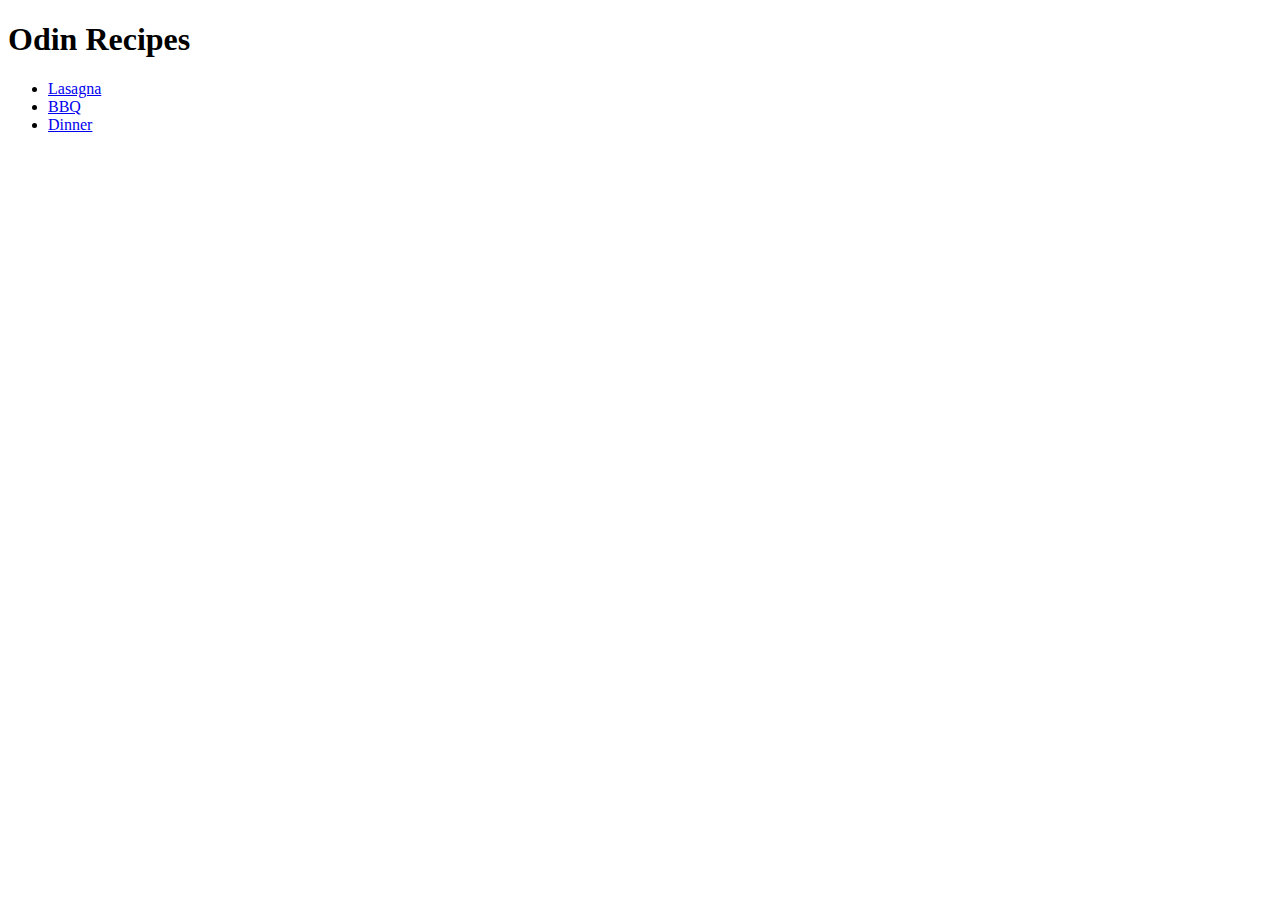
==== index.html @ 0c566066 "Create recipes html files and added links" ====
<!DOCTYPE html>
<html lang="en">

<head>
    <meta charset="UTF-8">
    <meta http-equiv="X-UA-Compatible" content="IE=edge">
    <meta name="viewport" content="width=device-width, initial-scale=1.0">
    <title>Document</title>
</head>

<body>
    <h1>
        Odin Recipes
    </h1>
    <ul>
        <li><a href="./recipes/lasagna.html" alt="Lasagna recipe">Lasagna</a></li>
        <li><a href="./recipes/bbq.html" alt="BBQ recipe">BBQ</a></li>
        <li><a href="./recipes/dinner-recipe.html" alt="BBQ recipe">Dinner</a></li>
    </ul>
</body>

</html>
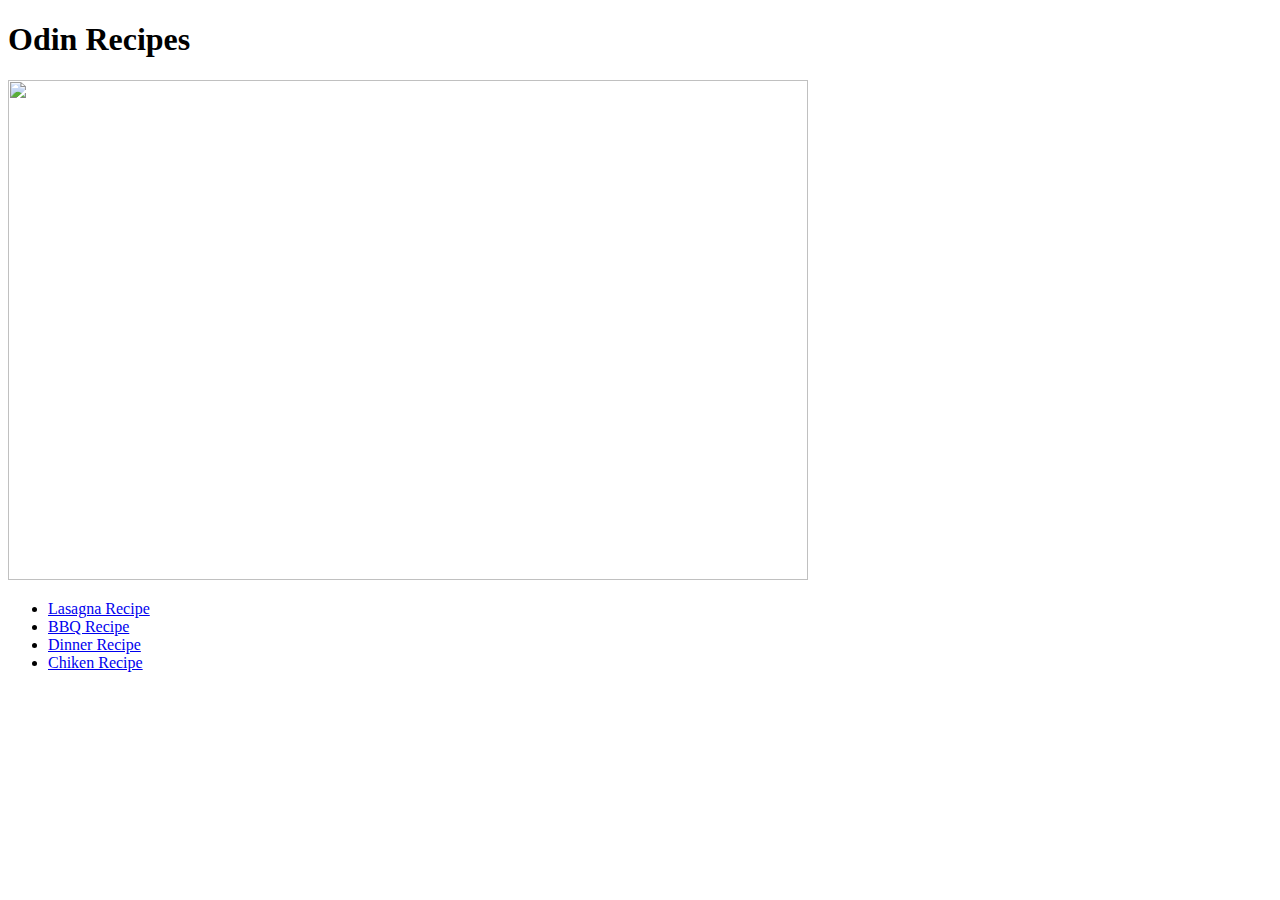
==== commit 31d2f16c: "Add chicken.htlm and updated all the page to link back to index.html" ====
--- a/index.html
+++ b/index.html
@@ -12,10 +12,13 @@
     <h1>
         Odin Recipes
     </h1>
+    <img src="https://hips.hearstapps.com/hmg-prod/images/delish-200114-baked-avocado-boats-0361-landscape-pflo-jpg-1647890967.jpg"
+        height="500" width="800">
     <ul>
-        <li><a href="./recipes/lasagna.html" alt="Lasagna recipe">Lasagna</a></li>
-        <li><a href="./recipes/bbq.html" alt="BBQ recipe">BBQ</a></li>
-        <li><a href="./recipes/dinner-recipe.html" alt="BBQ recipe">Dinner</a></li>
+        <li><a href="./recipes/lasagna.html" alt="Lasagna recipe">Lasagna Recipe</a></li>
+        <li><a href="./recipes/bbq.html" alt="BBQ recipe">BBQ Recipe</a></li>
+        <li><a href="./recipes/dinner-recipe.html" alt="Dinner">Dinner Recipe</a></li>
+        <li><a href="./recipes/chicken.html" alt="Chicken">Chiken Recipe</a></li>
     </ul>
 </body>
 
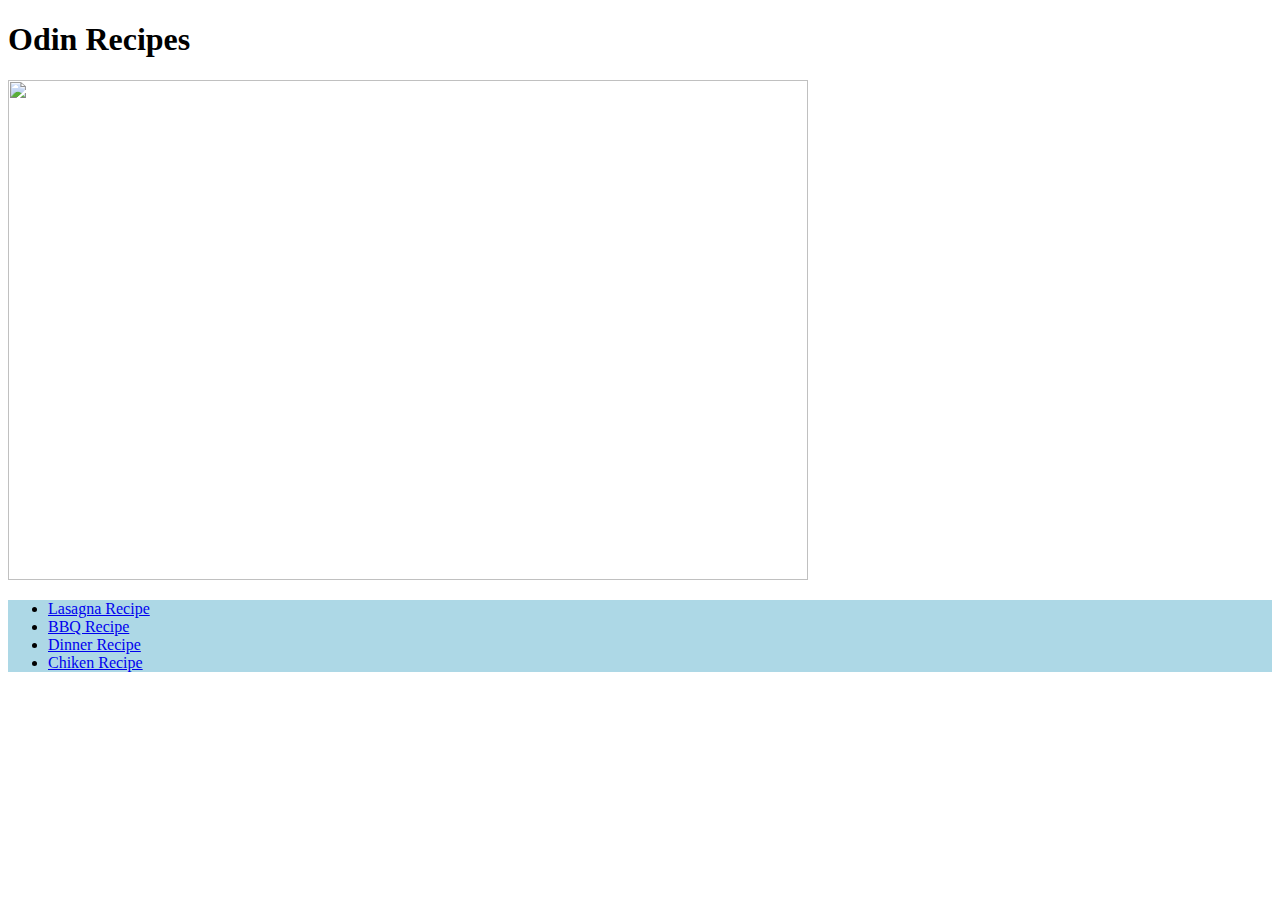
==== commit e6fa8611: "Resize images in index.html and recipes" ====
--- a/index.html
+++ b/index.html
@@ -6,6 +6,7 @@
     <meta http-equiv="X-UA-Compatible" content="IE=edge">
     <meta name="viewport" content="width=device-width, initial-scale=1.0">
     <title>Document</title>
+    <link rel="stylesheet" href="recipes.css">
 </head>
 
 <body>
--- a/recipes.css
+++ b/recipes.css
@@ -0,0 +1,5 @@
+ul {
+    background-color: lightblue;
+    color: black;
+    
+}